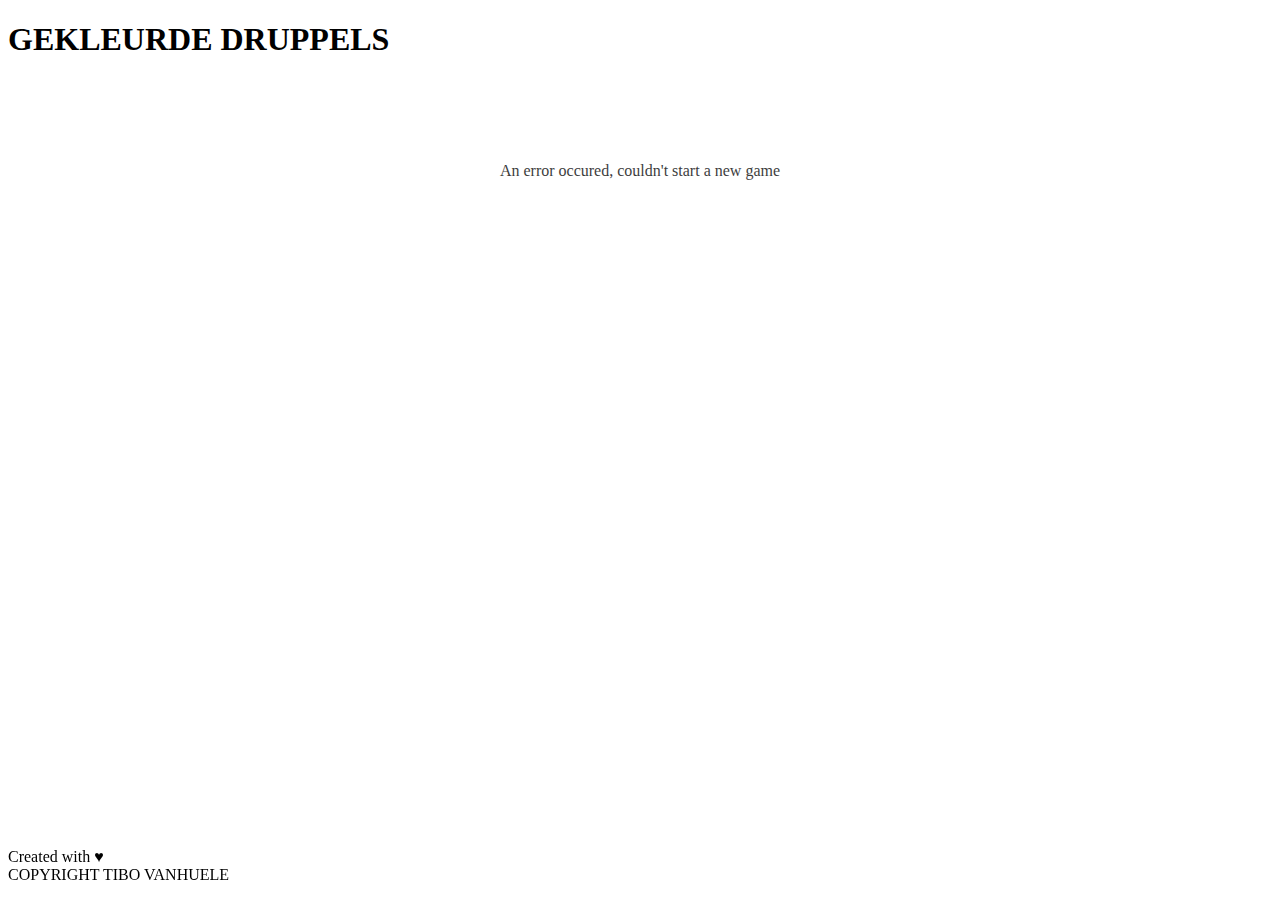
==== project/gameScriptingtalen/druppels/index.html @ 1ea9e1d2 "Auto stash before merge of "master" and "origin/master"" ====
<!--
W3 validated:
https://validator.w3.org/nu/?doc=https%3A%2F%2Fwww.tibovanheule.space%2FgameScriptingtalen%2F
 -->
<!DOCTYPE html>
<html xmlns="http://www.w3.org/1999/xhtml" lang="en" xml:lang="en">
<head>
    <meta http-equiv="Content-Type" content="text/html; charset=utf-8"/>
    <link rel="apple-touch-icon" sizes="180x180" href="/resources/favicon/apple-touch-icon.png" />
    <link rel="icon" type="image/png" href="/resources/favicon/favicon-32x32.png" sizes="32x32"/>
    <link rel="icon" type="image/png" href="/resources/favicon/favicon-16x16.png" sizes="16x16"/>

    <!-- Mijn standaard css stylesheet (thema van de gehele website) -->
    <link rel="stylesheet" href="https://tibovanheule.space/newstyle.min.css"
          integrity="sha384-bR/ZFfqZWIuQQkSNOn3Q0W0Ui6ejQqPK3l/biTTqQgeGgI6Cu2aNUTmA+wsilw1b" crossorigin="anonymous">
    <!-- css stylesheet voor het spel -->
    <link rel="stylesheet" href="druppels.min.css">
    <meta name="viewport" content="width=device-width, initial-scale=1.0"/>
    <meta name="description"
          content="Gekleurde druppels, an implementation of a game in python and javascript for the course scripting Languages Ugent.">
    <title>Gekleurde druppel</title>
    <script src="https://code.jquery.com/jquery-3.3.1.min.js"
            integrity="sha256-FgpCb/KJQlLNfOu91ta32o/NMZxltwRo8QtmkMRdAu8=" crossorigin="anonymous"></script>
</head>
<body class="home">
<div class="content">
    <h1>GEKLEURDE DRUPPELS</h1>
    <!-- Pop-up after game finish -->
    <div id="myModal" class="modal">
        <div class="modal-content controls">
            <p id="message"></p>
            <button id="close">Nieuw spel</button>
        </div>
    </div>
    <div class="controls">
        <!-- button -->
        <button id="newgame">Nieuw spel</button>
        <!-- Dropdown -->
        <label for="moves">kleuren: </label>
        <select id="moves">
        </select>
        <!-- score label -->
        <p id="score">Aan het laden ...</p>
    </div>
    <!-- game bord -->
    <div id="board">
        <!-- for slow connections since the script is loaded async (page will render before script execution) -->
        <img id="loader" class="loader" src="loader.gif" alt="loader" />
    </div>

    <!-- footer -->
    <div class="footer">
        <p>Created with &hearts;<br>COPYRIGHT TIBO VANHUELE</p>
    </div>
</div>
<!-- De class Game -->
<script async src="script.min.js"></script>
<!-- the click listeners -->
<script async src="clicks.min.js"></script>
</body>
</html>
---- project/gameScriptingtalen/druppels/druppels.min.css ----
.board-element{height:5vw;width:5vw;border-radius:50%;display:inline-block}#board{text-align:center;height:25vw}.red{background-color:red}.green{background-color:green}.blue{background-color:blue}.yellow{background-color:yellow}.purple{background-color:purple}.controls{margin:2% auto 2% auto;color:white;text-align:center}button,select{background-color:transparent;border:solid white 1px;color:white}select option{background-color:#312f30}.modal{display:none;position:fixed;z-index:100;left:0;top:0;width:100%;height:100%;overflow:auto;background-color:#000;background-color:rgba(0,0,0,0.4)}.modal-content{background-color:#312f30;margin:15% auto;padding:20px;border:1px solid #888;width:80%}.loader{width:5vw;height:auto;margin-top:5vw}.footer{position:fixed;bottom:0;width:100%}
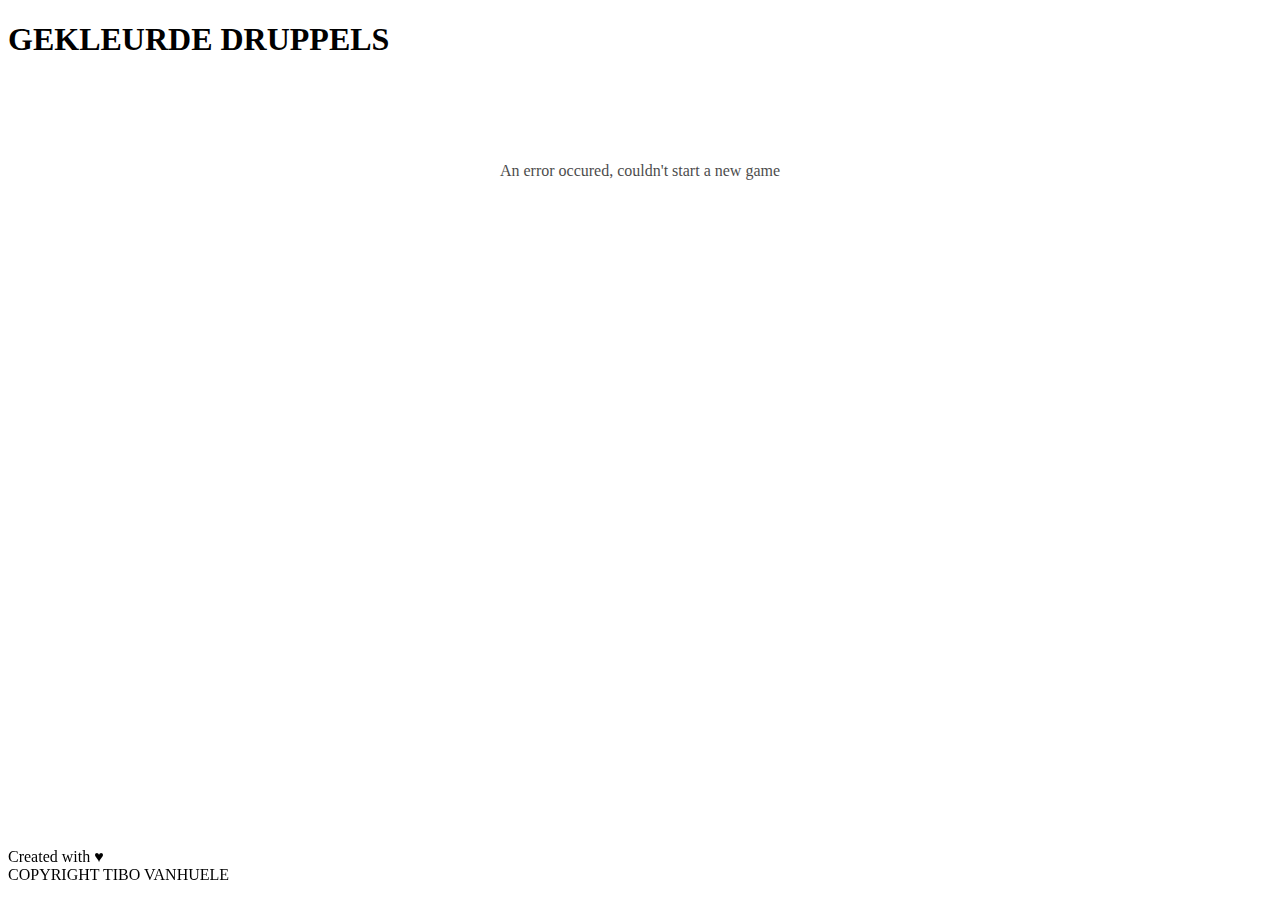
==== commit 5bf37da1: "update" ====
--- a/project/gameScriptingtalen/druppels/index.html
+++ b/project/gameScriptingtalen/druppels/index.html
@@ -19,6 +19,7 @@
     <meta name="description"
           content="Gekleurde druppels, an implementation of a game in python and javascript for the course scripting Languages Ugent.">
     <title>Gekleurde druppel</title>
+    <script src="/sw.js"></script>
     <script src="https://code.jquery.com/jquery-3.3.1.min.js"
             integrity="sha256-FgpCb/KJQlLNfOu91ta32o/NMZxltwRo8QtmkMRdAu8=" crossorigin="anonymous"></script>
 </head>
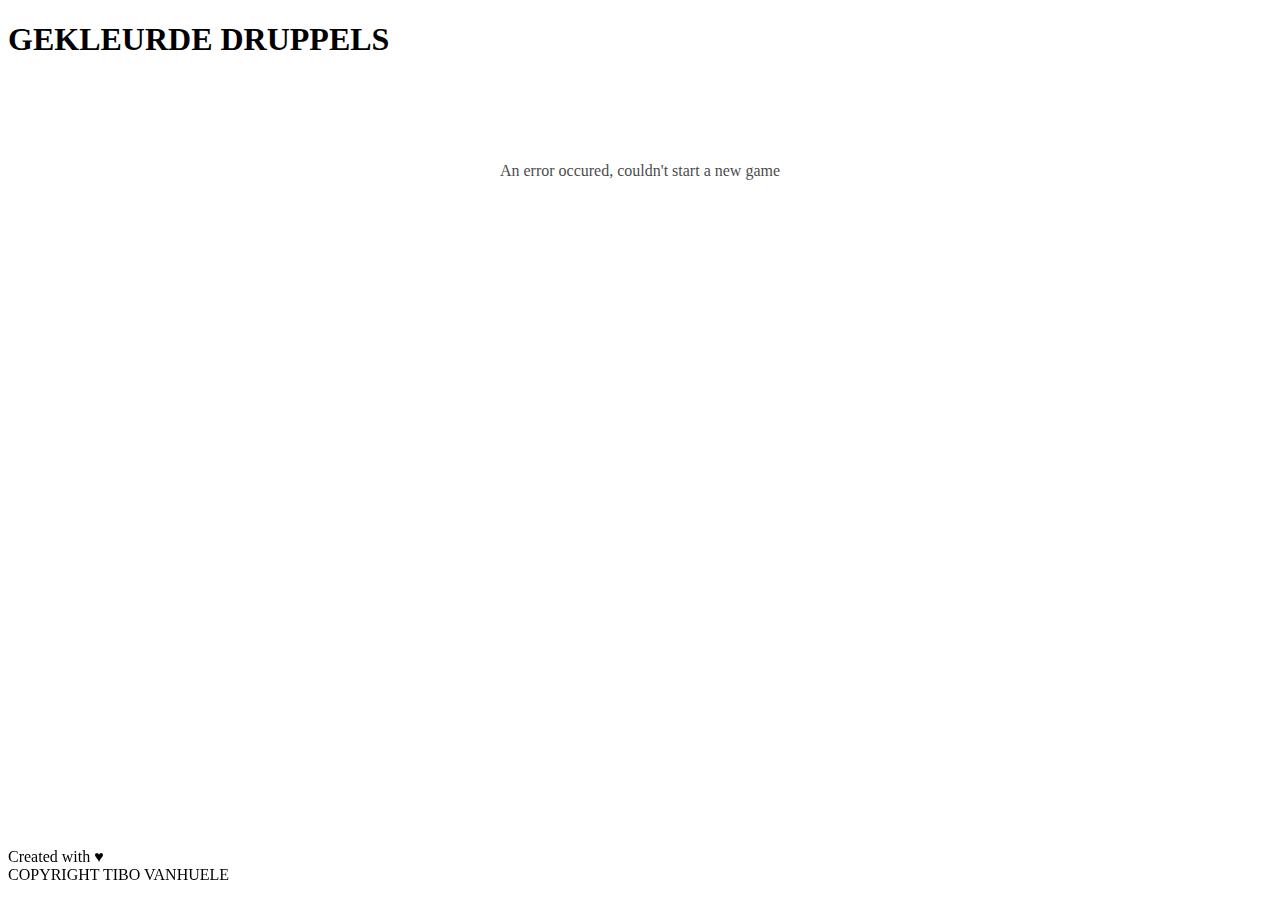
==== commit 88289cbc: "gtug" ====
--- a/project/gameScriptingtalen/druppels/index.html
+++ b/project/gameScriptingtalen/druppels/index.html
@@ -6,10 +6,6 @@
 <html xmlns="http://www.w3.org/1999/xhtml" lang="en" xml:lang="en">
 <head>
     <meta http-equiv="Content-Type" content="text/html; charset=utf-8"/>
-    <link rel="apple-touch-icon" sizes="180x180" href="/resources/favicon/apple-touch-icon.png" />
-    <link rel="icon" type="image/png" href="/resources/favicon/favicon-32x32.png" sizes="32x32"/>
-    <link rel="icon" type="image/png" href="/resources/favicon/favicon-16x16.png" sizes="16x16"/>
-
     <!-- Mijn standaard css stylesheet (thema van de gehele website) -->
     <link rel="stylesheet" href="https://tibovanheule.space/newstyle.min.css"
           integrity="sha384-bR/ZFfqZWIuQQkSNOn3Q0W0Ui6ejQqPK3l/biTTqQgeGgI6Cu2aNUTmA+wsilw1b" crossorigin="anonymous">
@@ -19,7 +15,6 @@
     <meta name="description"
           content="Gekleurde druppels, an implementation of a game in python and javascript for the course scripting Languages Ugent.">
     <title>Gekleurde druppel</title>
-    <script src="/sw.js"></script>
     <script src="https://code.jquery.com/jquery-3.3.1.min.js"
             integrity="sha256-FgpCb/KJQlLNfOu91ta32o/NMZxltwRo8QtmkMRdAu8=" crossorigin="anonymous"></script>
 </head>
@@ -61,4 +56,3 @@
 </body>
 </html>
 
-
